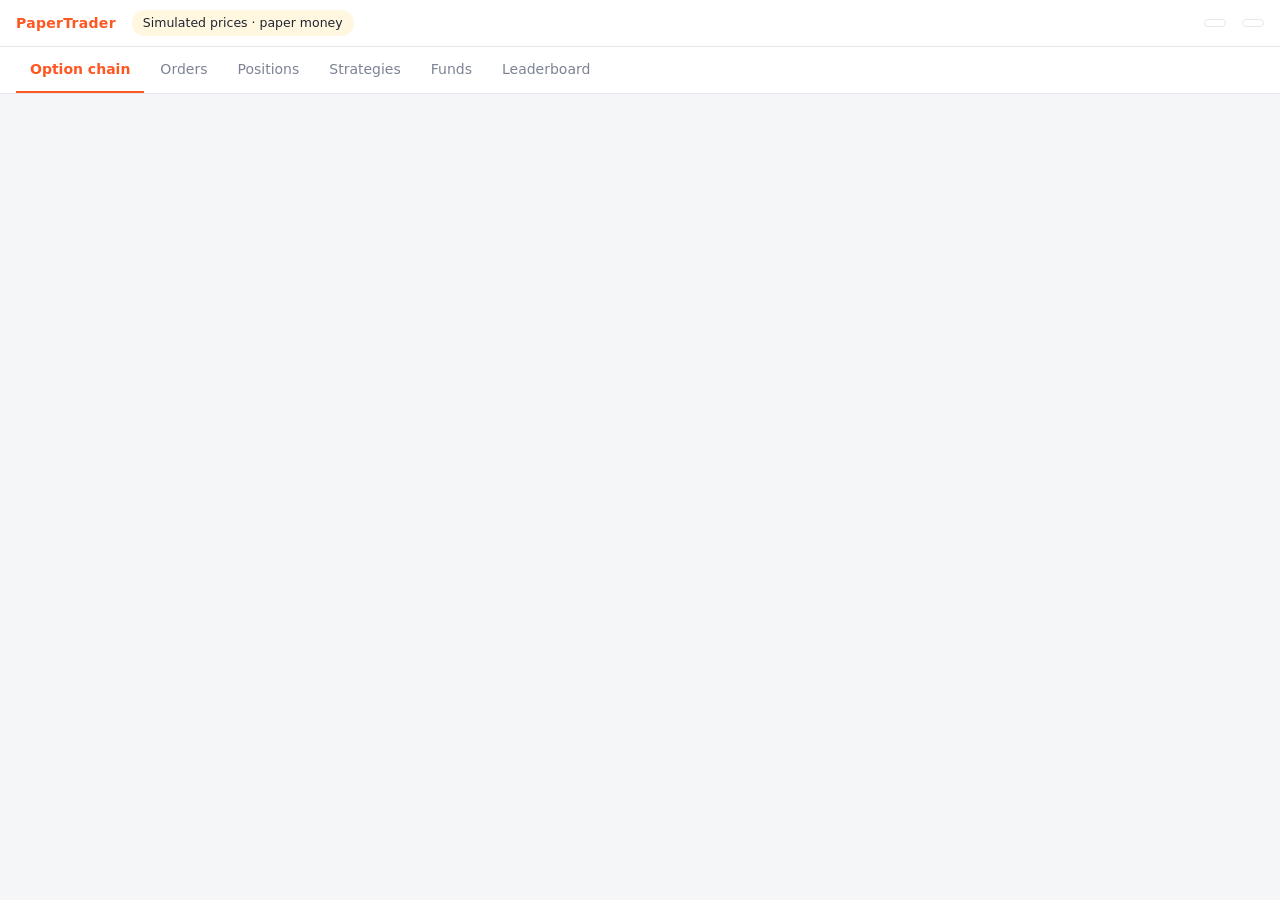
==== src/papertrader/web/static/index.html @ a771a673 "Add broker-style web app with simulated market FastAPI API and single-page UI: option chain with hov" ====
<!doctype html>
<html lang="en">
<head>
<meta charset="utf-8">
<meta name="viewport" content="width=device-width, initial-scale=1">
<title>Paper Trader</title>
<style>
:root{
  --bg:#f5f6f8; --card:#fff; --ink:#1f2430; --mute:#7b8394; --line:#e6e8ee;
  --buy:#387ed1; --sell:#e8504a; --up:#2e9e5b; --down:#d6453d; --brand:#ff5722; --hl:#fff7e0;
}
@media (prefers-color-scheme:dark){:root{
  --bg:#12151b; --card:#1b1f27; --ink:#e7e9ee; --mute:#8d95a6; --line:#2a2f3a; --hl:#2a2616;
  --buy:#5b9cf0; --sell:#f06a64; --up:#4cc07f; --down:#f0645c;}}
*{box-sizing:border-box}
body{margin:0;background:var(--bg);color:var(--ink);font:14px/1.45 system-ui,-apple-system,Segoe UI,Roboto,sans-serif}
header{background:var(--card);border-bottom:1px solid var(--line);display:flex;gap:16px;align-items:center;
  padding:10px 16px;flex-wrap:wrap;position:sticky;top:0;z-index:5}
.brand{font-weight:700;color:var(--brand);letter-spacing:.3px}
.tick{display:flex;gap:6px;align-items:baseline}.tick b{font-weight:600}
.spacer{flex:1}
.pill{padding:3px 10px;border:1px solid var(--line);border-radius:99px;font-size:12.5px;color:var(--mute)}
.paper{background:var(--hl);color:var(--ink);border-color:transparent}
nav{display:flex;gap:2px;padding:0 16px;background:var(--card);border-bottom:1px solid var(--line);overflow-x:auto}
nav button{border:0;background:none;color:var(--mute);padding:12px 14px;cursor:pointer;font:inherit;
  border-bottom:2px solid transparent;white-space:nowrap}
nav button.on{color:var(--brand);border-color:var(--brand);font-weight:600}
main{padding:16px;max-width:1100px;margin:0 auto;padding-bottom:140px}
.card{background:var(--card);border:1px solid var(--line);border-radius:8px;overflow:hidden}
.bar{display:flex;gap:10px;align-items:center;margin-bottom:12px;flex-wrap:wrap}
select,input{font:inherit;color:var(--ink);background:var(--card);border:1px solid var(--line);border-radius:6px;padding:6px 8px}
table{width:100%;border-collapse:collapse}
th{font-weight:500;color:var(--mute);font-size:12px;text-align:right;padding:8px 12px;border-bottom:1px solid var(--line)}
td{padding:8px 12px;text-align:right;border-bottom:1px solid var(--line);font-variant-numeric:tabular-nums}
th:first-child,td:first-child{text-align:left}
tr.atm td{background:var(--hl)} td.strike{text-align:center;font-weight:600} th.strike{text-align:center}
.up{color:var(--up)}.down{color:var(--down)}.mute{color:var(--mute)}
.px{position:relative;cursor:default}
.px .act{display:none;position:absolute;right:6px;top:50%;transform:translateY(-50%);gap:4px}
.px:hover .act{display:flex} .px:hover .v{visibility:hidden}
.px.l .act{right:auto;left:6px}
.b,.s,.go{border:0;border-radius:4px;color:#fff;padding:3px 9px;font-weight:600;cursor:pointer;font:inherit;font-weight:600}
.b{background:var(--buy)}.s{background:var(--sell)}.go{background:var(--brand)}
.ghost{background:none;border:1px solid var(--line);color:var(--ink);border-radius:4px;padding:3px 9px;cursor:pointer;font:inherit}
.grid{display:grid;grid-template-columns:repeat(auto-fit,minmax(200px,1fr));gap:12px}
.stat{padding:14px 16px}.stat .k{color:var(--mute);font-size:12px}.stat .n{font-size:22px;font-weight:600}
.tag{background:var(--bg);border-radius:4px;padding:1px 6px;font-size:12px}
.st-FILLED{color:var(--up)}.st-REJECTED{color:var(--down)}.st-OPEN{color:var(--buy)}.st-CANCELLED{color:var(--mute)}
dialog{border:0;border-radius:10px;padding:0;width:min(380px,92vw);background:var(--card);color:var(--ink);box-shadow:0 10px 40px #0005}
dialog::backdrop{background:#0006}
.dh{padding:14px 16px;color:#fff}.dh.BUY{background:var(--buy)}.dh.SELL{background:var(--sell)}
.dh .sub{opacity:.85;font-size:12px}
.db{padding:16px;display:grid;gap:12px}
.db label{display:grid;gap:4px;font-size:12px;color:var(--mute)}
.db .row{display:grid;grid-template-columns:1fr 1fr;gap:10px}
.df{padding:12px 16px;display:flex;gap:8px;justify-content:flex-end;border-top:1px solid var(--line)}
#basket{position:fixed;left:0;right:0;bottom:0;background:var(--card);border-top:1px solid var(--line);
  padding:10px 16px;display:none;gap:10px;align-items:center;flex-wrap:wrap;z-index:6}
#toast{position:fixed;top:70px;left:50%;transform:translateX(-50%);background:var(--ink);color:var(--bg);
  padding:8px 14px;border-radius:6px;display:none;z-index:20;max-width:90vw}
.empty{padding:32px;text-align:center;color:var(--mute)}
.scroll{overflow-x:auto}
</style>
</head>
<body>
<header>
  <span class="brand">PaperTrader</span>
  <span class="pill paper">Simulated prices &middot; paper money</span>
  <div id="idx" class="tick"></div>
  <span class="spacer"></span>
  <span id="hdrpnl" class="pill"></span>
  <span id="who" class="pill"></span>
</header>
<nav id="tabs">
  <button data-t="chain" class="on">Option chain</button>
  <button data-t="orders">Orders</button>
  <button data-t="positions">Positions</button>
  <button data-t="strategies">Strategies</button>
  <button data-t="funds">Funds</button>
  <button data-t="board">Leaderboard</button>
</nav>
<main id="main"></main>

<div id="basket"></div>
<div id="toast"></div>

<dialog id="login"><form method="dialog" id="lf">
  <div class="dh BUY"><b>Welcome</b><div class="sub">Pick a name to start paper trading &mdash; no real money involved.</div></div>
  <div class="db"><label>Your name<input id="nm" maxlength="24" autocomplete="off" required></label>
  <div id="lerr" class="down"></div></div>
  <div class="df"><button class="go" id="lgo">Start trading</button></div>
</form></dialog>

<dialog id="ow"><form method="dialog" id="of">
  <div class="dh" id="oh"><b id="osym"></b><div class="sub" id="osub"></div></div>
  <div class="db">
    <div class="row">
      <label>Lots <span id="qtyhint"></span><input type="number" id="olots" min="1" value="1"></label>
      <label>Order type<select id="otype"><option>MARKET</option><option>LIMIT</option></select></label>
    </div>
    <label id="pxl" style="display:none">Limit price<input type="number" id="opx" step="0.05" min="0.05"></label>
    <label>Strategy tag (optional)<input id="ostrat" list="stlist" maxlength="32" placeholder="e.g. iron-condor-1">
      <datalist id="stlist"></datalist></label>
  </div>
  <div class="df">
    <button type="button" class="ghost" id="ocancel">Cancel</button>
    <button type="button" class="ghost" id="oadd">Add to basket</button>
    <button type="button" id="ogo" class="go">Place</button>
  </div>
</form></dialog>

<script>
const $ = s => document.querySelector(s);
const inr = new Intl.NumberFormat('en-IN',{minimumFractionDigits:2,maximumFractionDigits:2});
const esc = s => String(s ?? '').replace(/[&<>"']/g, c => ({'&':'&amp;','<':'&lt;','>':'&gt;','"':'&quot;',"'":'&#39;'}[c]));
const money = n => n == null ? '–' : (n < 0 ? '-' : '') + '₹' + inr.format(Math.abs(n));
const cls = n => n > 0 ? 'up' : n < 0 ? 'down' : 'mute';
const pnl = n => `<span class="${cls(n)}">${n > 0 ? '+' : ''}${money(n)}</span>`;

let tab = 'chain', underlying = 'NIFTY', expiry = null, expiries = [], basket = [], tags = new Set();
let posView = 'strategy', pending = null, busy = false;

async function api(path, opts = {}) {
  const r = await fetch(path, {credentials:'same-origin', headers:{'Content-Type':'application/json'}, ...opts});
  if (r.status === 401) { showLogin(); throw new Error('login'); }
  if (!r.ok) { const e = await r.json().catch(() => ({})); throw new Error(e.detail?.[0]?.msg || e.detail || r.statusText); }
  return r.json();
}
function toast(msg) { const t = $('#toast'); t.textContent = msg; t.style.display = 'block'; clearTimeout(t._h); t._h = setTimeout(() => t.style.display = 'none', 3500); }

// ---- login
function showLogin() { if (!$('#login').open) $('#login').showModal(); }
$('#lf').addEventListener('submit', async e => {
  e.preventDefault();
  try { await api('/api/login', {method:'POST', body: JSON.stringify({name: $('#nm').value})}); $('#login').close(); start(); }
  catch (err) { $('#lerr').textContent = err.message; }
});

// ---- order window
function openOrder(symbol, side, ltp, lot) {
  pending = {symbol, side, lot};
  $('#oh').className = 'dh ' + side;
  $('#osym').textContent = side + ' ' + symbol;
  $('#osub').textContent = 'LTP ' + (ltp != null ? inr.format(ltp) : '–') + ' · lot size ' + lot;
  $('#olots').value = 1; $('#otype').value = 'MARKET'; $('#pxl').style.display = 'none';
  $('#opx').value = ltp != null ? ltp.toFixed(2) : ''; $('#ostrat').value = localStorage.getItem('lastTag') || '';
  $('#ogo').textContent = side === 'BUY' ? 'Buy' : 'Sell'; $('#ogo').style.background = side === 'BUY' ? 'var(--buy)' : 'var(--sell)';
  $('#stlist').innerHTML = [...tags].map(t => `<option value="${esc(t)}">`).join('');
  updQty(); $('#ow').showModal();
}
const updQty = () => $('#qtyhint').textContent = pending ? '(' + (+$('#olots').value * pending.lot) + ' qty)' : '';
$('#olots').addEventListener('input', updQty);
$('#otype').addEventListener('change', () => $('#pxl').style.display = $('#otype').value === 'LIMIT' ? 'grid' : 'none');
$('#ocancel').onclick = () => $('#ow').close();
const legFromWindow = () => ({symbol: pending.symbol, side: pending.side, lots: +$('#olots').value,
  limit_price: $('#otype').value === 'LIMIT' ? $('#opx').value : null});
$('#oadd').onclick = () => {
  basket.push({...legFromWindow(), strategy: $('#ostrat').value.trim()}); $('#ow').close(); renderBasket(); };
$('#ogo').onclick = async () => {
  const leg = legFromWindow(), strategy = $('#ostrat').value.trim();
  $('#ow').close(); localStorage.setItem('lastTag', strategy);
  await place([leg], leg.limit_price ? 'LIMIT' : 'MARKET', strategy);
};
async function place(legs, order_type, strategy) {
  try {
    const o = await api('/api/orders', {method:'POST', body: JSON.stringify({legs, order_type, strategy})});
    toast(o.status === 'FILLED' ? 'Order filled' : o.status === 'OPEN' ? 'Order placed (waiting for price)' : 'Rejected: ' + o.reason);
    refresh();
  } catch (e) { toast(e.message); }
}

// ---- basket
function renderBasket() {
  const el = $('#basket');
  if (!basket.length) { el.style.display = 'none'; return; }
  el.style.display = 'flex';
  const strat = basket.find(l => l.strategy)?.strategy || '';
  el.innerHTML = `<b>Basket</b>` + basket.map((l, i) =>
    `<span class="tag"><span class="${l.side === 'BUY' ? 'up' : 'down'}">${l.side}</span> ${l.lots}× ${esc(l.symbol)}${l.limit_price ? ' @' + esc(l.limit_price) : ''}
     <a href="#" data-rm="${i}">✕</a></span>`).join('') +
    `<span class="spacer"></span><input id="bstrat" list="stlist" placeholder="Strategy tag" value="${esc(strat)}" maxlength="32">
     <button class="ghost" id="bclear">Clear</button><button class="go" id="bgo">Place basket</button>`;
}
$('#basket').addEventListener('click', async e => {
  const rm = e.target.dataset.rm;
  if (rm !== undefined) { e.preventDefault(); basket.splice(+rm, 1); renderBasket(); }
  if (e.target.id === 'bclear') { basket = []; renderBasket(); }
  if (e.target.id === 'bgo') {
    const limits = basket.filter(l => l.limit_price).length;
    if (limits && limits !== basket.length) return toast('Give every leg a limit price, or none.');
    const strategy = $('#bstrat').value.trim(); localStorage.setItem('lastTag', strategy);
    const legs = basket.map(({symbol, side, lots, limit_price}) => ({symbol, side, lots, limit_price}));
    const type = limits ? 'LIMIT' : 'MARKET'; basket = []; renderBasket(); await place(legs, type, strategy);
  }
});

// ---- views
const views = {
  async chain() {
    if (!expiries.length) { expiries = await api('/api/expiries'); expiry = expiry || expiries[0]; }
    const c = await api(`/api/chain?underlying=${underlying}&expiry=${expiry}`);
    const atm = c.rows.reduce((a, r) => Math.abs(r.strike - c.spot) < Math.abs(a.strike - c.spot) ? r : a).strike;
    const cell = (o, side, left) => !o ? '<td></td>' : `<td class="px ${left ? 'l' : ''}"><span class="v">${o.ltp != null ? inr.format(o.ltp) : '–'}</span>
      <span class="act"><button class="b" data-o="${o.symbol}|BUY|${o.ltp}">B</button><button class="s" data-o="${o.symbol}|SELL|${o.ltp}">S</button></span></td>`;
    return `<div class="bar"><select id="u">${['NIFTY','BANKNIFTY'].map(u => `<option ${u === underlying ? 'selected' : ''}>${u}</option>`).join('')}</select>
      <select id="e">${expiries.map(x => `<option ${x === expiry ? 'selected' : ''}>${x}</option>`).join('')}</select>
      <span class="mute">Spot <b>${inr.format(c.spot)}</b> · lot ${c.lot_size} · hover a price to buy/sell</span></div>
      <div class="card scroll"><table><tr><th>Call LTP</th><th class="strike">Strike</th><th>Put LTP</th></tr>
      ${c.rows.map(r => `<tr class="${r.strike === atm ? 'atm' : ''}" data-lot="${c.lot_size}">${cell(r.ce, 'CE', true)}<td class="strike">${r.strike}</td>${cell(r.pe, 'PE', false)}</tr>`).join('')}
      </table></div>`;
  },
  async orders() {
    const os = await api('/api/orders');
    os.forEach(o => o.strategy && tags.add(o.strategy));
    if (!os.length) return '<div class="card empty">No orders today.</div>';
    return `<div class="card scroll"><table><tr><th>Time</th><th>Order</th><th>Strategy</th><th>Status</th><th></th></tr>
      ${os.map(o => `<tr><td>${o.time}</td><td style="text-align:left">${o.legs.map(l => `<div><span class="${l.side === 'BUY' ? 'up' : 'down'}">${l.side}</span> ${l.lots}× ${esc(l.symbol)}
        <span class="mute">${l.fill_price != null ? '@ ' + inr.format(l.fill_price) : o.type === 'LIMIT' ? 'limit ' + l.limit_price : 'market'}</span></div>`).join('')}</td>
        <td>${o.strategy ? `<span class="tag">${esc(o.strategy)}</span>` : ''}</td>
        <td class="st-${o.status}">${o.status}${o.reason ? `<div class="mute" style="font-size:12px">${esc(o.reason)}</div>` : ''}</td>
        <td>${o.status === 'OPEN' ? `<button class="ghost" data-cx="${o.id}">Cancel</button>` : ''}</td></tr>`).join('')}</table></div>`;
  },
  async positions() {
    const p = await api('/api/positions');
    const rows = (posView === 'strategy' ? p.by_strategy : p.net).filter(r => !r.closed || r.pnl !== 0);
    const open = rows.reduce((a, r) => a + r.pnl, 0);
    return `<div class="bar"><select id="pv"><option value="strategy" ${posView === 'strategy' ? 'selected' : ''}>By strategy</option>
      <option value="net" ${posView === 'net' ? 'selected' : ''}>Net (all strategies)</option></select>
      <span class="mute">P&amp;L before charges ${pnl(open)}</span></div>` + (!rows.length ? '<div class="card empty">No positions yet.</div>' :
      `<div class="card scroll"><table><tr><th>Instrument</th>${posView === 'strategy' ? '<th>Strategy</th>' : ''}<th>Lots</th><th>Avg</th><th>LTP</th><th>P&amp;L</th><th></th></tr>
      ${rows.map(r => `<tr><td>${esc(r.symbol)}</td>${posView === 'strategy' ? `<td><span class="tag">${esc(r.strategy)}</span></td>` : ''}
        <td class="${cls(r.lots)}">${r.lots}</td><td>${inr.format(r.avg)}</td><td>${inr.format(r.ltp)}</td><td>${pnl(r.pnl)}</td>
        <td>${posView === 'strategy' && r.qty ? `<button class="ghost" data-x="${esc(r.symbol)}|${r.lots}|${esc(r.strategy)}">Exit</button>` : ''}</td></tr>`).join('')}</table></div>`);
  },
  async strategies() {
    const s = await api('/api/strategies');
    if (!s.length) return '<div class="card empty">Tag your orders with a strategy name to compare them here.</div>';
    return `<div class="card scroll"><table><tr><th>Strategy</th><th>Realised</th><th>Unrealised</th><th>Charges</th><th>Net P&amp;L</th><th>Open</th></tr>
      ${s.map(r => `<tr><td><span class="tag">${esc(r.strategy)}</span></td><td>${pnl(r.realized)}</td><td>${pnl(r.unrealized)}</td>
        <td>${money(r.charges)}</td><td><b>${pnl(r.net_pnl)}</b></td><td>${r.open_positions}</td></tr>`).join('')}</table></div>`;
  },
  async funds() {
    const f = await api('/api/funds');
    const st = (k, v) => `<div class="card stat"><div class="k">${k}</div><div class="n">${v}</div></div>`;
    return `<div class="grid">${st('Available to trade', money(f.available))}${st('Cash balance', money(f.cash))}${st('Margin used (estimate)', money(f.margin_used))}
      ${st('Account value', money(f.equity))}${st('Net P&L', pnl(f.net_pnl))}${st('Charges paid', money(f.charges))}</div>
      <p class="mute">Starting balance ${money(f.starting_cash)}. Margin is a flat estimate, not exchange SPAN. Charge rates are placeholders until verified.</p>`;
  },
  async board() {
    const b = await api('/api/leaderboard');
    return `<div class="card scroll"><table><tr><th>#</th><th>Trader</th><th>Account value</th><th>Net P&amp;L</th></tr>
      ${b.map((r, i) => `<tr><td>${i + 1}</td><td>${esc(r.name)}</td><td>${money(r.equity)}</td><td>${pnl(r.net_pnl)}</td></tr>`).join('')}</table></div>`;
  },
};

async function refresh() {
  if (busy) return; busy = true;
  try {
    const keep = document.activeElement?.id;
    const [idx, f] = await Promise.all([api('/api/indices'), api('/api/funds')]);
    $('#idx').innerHTML = idx.map(i => `<span><b>${i.name}</b> ${inr.format(i.spot)} <span class="${cls(i.change_pct)}">${i.change_pct.toFixed(2)}%</span></span>`).join(' ');
    $('#hdrpnl').innerHTML = 'P&L ' + pnl(f.net_pnl);
    if (!$('#ow').open && !['u','e','pv'].includes(keep) && !document.querySelector('.px:hover')) { const html = await views[tab](); if (!$('#ow').open) $('#main').innerHTML = html; }
  } catch (e) { if (e.message !== 'login') console.error(e); }
  busy = false;
}
$('#tabs').addEventListener('click', e => { const t = e.target.dataset.t; if (!t) return;
  tab = t; document.querySelectorAll('#tabs button').forEach(b => b.classList.toggle('on', b === e.target)); refresh(); });
$('#main').addEventListener('change', e => {
  if (e.target.id === 'u') underlying = e.target.value; if (e.target.id === 'e') expiry = e.target.value;
  if (e.target.id === 'pv') posView = e.target.value; refresh(); });
$('#main').addEventListener('click', async e => {
  const b = e.target.closest('button'); if (!b) return;
  if (b.dataset.o) { const [sym, side, ltp] = b.dataset.o.split('|'); openOrder(sym, side, ltp === 'null' ? null : +ltp, +b.closest('tr').dataset.lot); }
  if (b.dataset.cx) { await api('/api/orders/' + b.dataset.cx, {method:'DELETE'}); refresh(); }
  if (b.dataset.x) { const [symbol, lots, strategy] = b.dataset.x.split('|');
    await place([{symbol, side: +lots > 0 ? 'SELL' : 'BUY', lots: Math.abs(+lots)}], 'MARKET', strategy); }
});

async function start() {
  try { const me = await api('/api/me'); $('#who').textContent = me.name; } catch { return; }
  refresh(); if (!window._t) window._t = setInterval(refresh, 1500);
}
start();
</script>
</body>
</html>
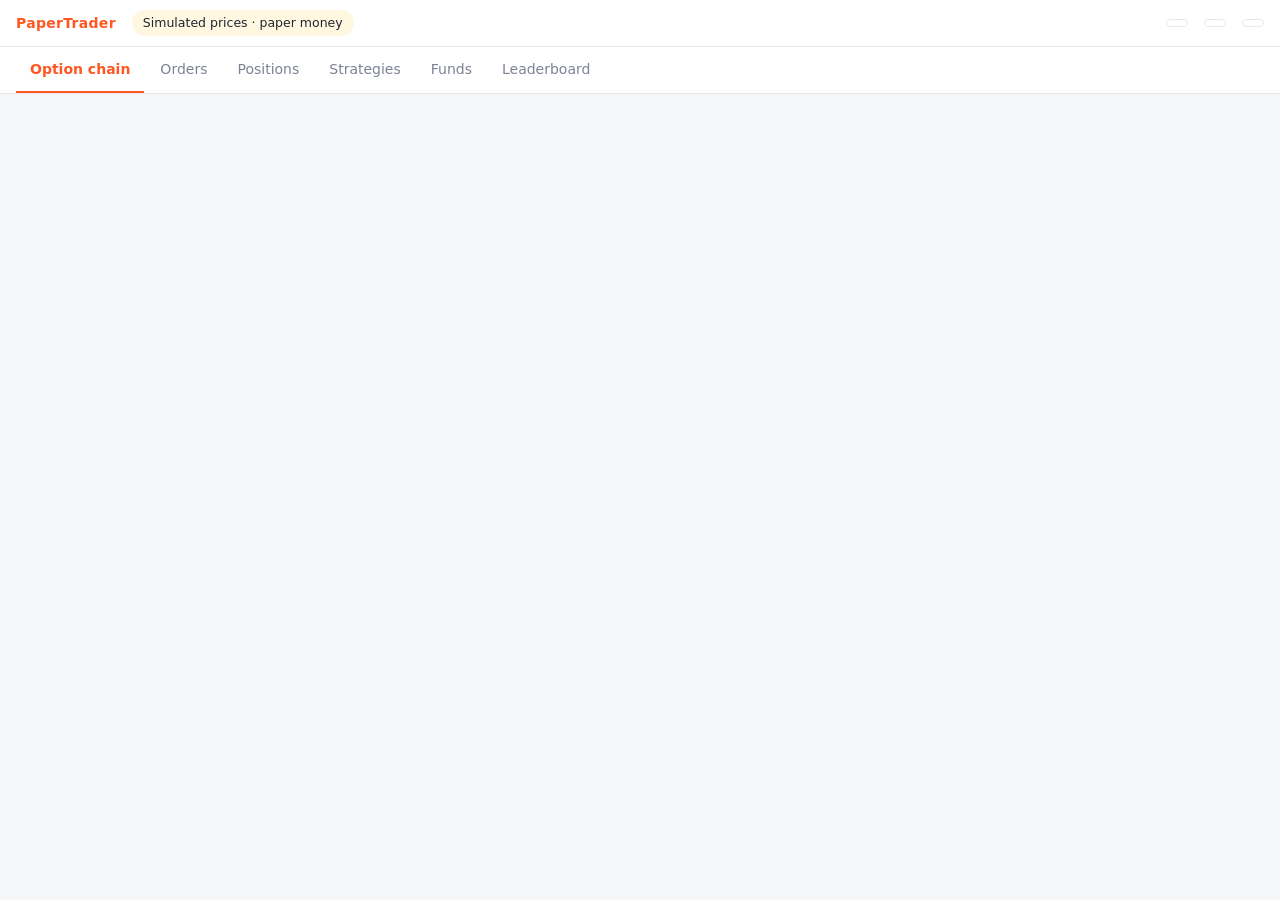
==== commit 8b0e3536: "Add live-feed plumbing, streaming header and phone install support PolledSource (background poller w" ====
--- a/src/papertrader/web/static/index.html
+++ b/src/papertrader/web/static/index.html
@@ -4,6 +4,12 @@
 <meta charset="utf-8">
 <meta name="viewport" content="width=device-width, initial-scale=1">
 <title>Paper Trader</title>
+<link rel="manifest" href="/manifest.webmanifest">
+<meta name="theme-color" content="#ff5722">
+<meta name="mobile-web-app-capable" content="yes">
+<meta name="apple-mobile-web-app-capable" content="yes">
+<meta name="apple-mobile-web-app-title" content="PaperTrader">
+<link rel="apple-touch-icon" href="/apple-touch-icon.png">
 <style>
 :root{
   --bg:#f5f6f8; --card:#fff; --ink:#1f2430; --mute:#7b8394; --line:#e6e8ee;
@@ -37,7 +43,7 @@
 .up{color:var(--up)}.down{color:var(--down)}.mute{color:var(--mute)}
 .px{position:relative;cursor:default}
 .px .act{display:none;position:absolute;right:6px;top:50%;transform:translateY(-50%);gap:4px}
-.px:hover .act{display:flex} .px:hover .v{visibility:hidden}
+@media (hover:hover){.px:hover .act{display:flex} .px:hover .v{visibility:hidden}}
 .px.l .act{right:auto;left:6px}
 .b,.s,.go{border:0;border-radius:4px;color:#fff;padding:3px 9px;font-weight:600;cursor:pointer;font:inherit;font-weight:600}
 .b{background:var(--buy)}.s{background:var(--sell)}.go{background:var(--brand)}
@@ -58,6 +64,10 @@
   padding:10px 16px;display:none;gap:10px;align-items:center;flex-wrap:wrap;z-index:6}
 #toast{position:fixed;top:70px;left:50%;transform:translateX(-50%);background:var(--ink);color:var(--bg);
   padding:8px 14px;border-radius:6px;display:none;z-index:20;max-width:90vw}
+.dot{display:inline-block;width:8px;height:8px;border-radius:50%;margin-right:6px;background:var(--mute)}
+.dot.live{background:var(--up)}.dot.stale,.dot.starting{background:#e0a100}.dot.down{background:var(--down)}
+#banner{display:none;padding:10px 16px;background:var(--hl);border-bottom:1px solid var(--line);text-align:center}
+#banner.bad{background:var(--down);color:#fff}
 .empty{padding:32px;text-align:center;color:var(--mute)}
 .scroll{overflow-x:auto}
 </style>
@@ -68,9 +78,11 @@
   <span class="pill paper">Simulated prices &middot; paper money</span>
   <div id="idx" class="tick"></div>
   <span class="spacer"></span>
+  <span id="feed" class="pill"></span>
   <span id="hdrpnl" class="pill"></span>
-  <span id="who" class="pill"></span>
+  <span id="who" class="pill" style="cursor:pointer" title="Click to sign out"></span>
 </header>
+<div id="banner"></div>
 <nav id="tabs">
   <button data-t="chain" class="on">Option chain</button>
   <button data-t="orders">Orders</button>
@@ -85,15 +97,21 @@
 <div id="toast"></div>
 
 <dialog id="login"><form method="dialog" id="lf">
-  <div class="dh BUY"><b>Welcome</b><div class="sub">Pick a name to start paper trading &mdash; no real money involved.</div></div>
-  <div class="db"><label>Your name<input id="nm" maxlength="24" autocomplete="off" required></label>
-  <div id="lerr" class="down"></div></div>
-  <div class="df"><button class="go" id="lgo">Start trading</button></div>
+  <div class="dh BUY"><b id="ltitle">Sign in</b><div class="sub">Paper trading only &mdash; no real money involved.</div></div>
+  <div class="db">
+    <label>Name<input id="nm" maxlength="24" autocomplete="username" required></label>
+    <label>Password<input id="pw" type="password" maxlength="128" autocomplete="current-password" required></label>
+    <label id="invl" style="display:none">Invite code<input id="inv" maxlength="128" autocomplete="off"></label>
+    <div id="lerr" class="down"></div>
+    <a href="#" id="lswitch">New here? Create an account</a>
+  </div>
+  <div class="df"><button class="go" id="lgo">Sign in</button></div>
 </form></dialog>
 
 <dialog id="ow"><form method="dialog" id="of">
   <div class="dh" id="oh"><b id="osym"></b><div class="sub" id="osub"></div></div>
   <div class="db">
+    <label>Side<select id="oside"><option>BUY</option><option>SELL</option></select></label>
     <div class="row">
       <label>Lots <span id="qtyhint"></span><input type="number" id="olots" min="1" value="1"></label>
       <label>Order type<select id="otype"><option>MARKET</option><option>LIMIT</option></select></label>
@@ -117,6 +135,7 @@
 const cls = n => n > 0 ? 'up' : n < 0 ? 'down' : 'mute';
 const pnl = n => `<span class="${cls(n)}">${n > 0 ? '+' : ''}${money(n)}</span>`;
 
+const touch = matchMedia('(hover: none)').matches;
 let tab = 'chain', underlying = 'NIFTY', expiry = null, expiries = [], basket = [], tags = new Set();
 let posView = 'strategy', pending = null, busy = false;
 
@@ -129,25 +148,39 @@
 function toast(msg) { const t = $('#toast'); t.textContent = msg; t.style.display = 'block'; clearTimeout(t._h); t._h = setTimeout(() => t.style.display = 'none', 3500); }
 
 // ---- login
+let signup = false;
 function showLogin() { if (!$('#login').open) $('#login').showModal(); }
+function setMode(on) { signup = on; $('#ltitle').textContent = on ? 'Create account' : 'Sign in';
+  $('#lgo').textContent = on ? 'Create account' : 'Sign in'; $('#invl').style.display = on ? 'grid' : 'none';
+  $('#pw').autocomplete = on ? 'new-password' : 'current-password';
+  $('#lswitch').textContent = on ? 'Have an account? Sign in' : 'New here? Create an account'; $('#lerr').textContent = ''; }
+$('#lswitch').addEventListener('click', e => { e.preventDefault(); setMode(!signup); });
 $('#lf').addEventListener('submit', async e => {
   e.preventDefault();
-  try { await api('/api/login', {method:'POST', body: JSON.stringify({name: $('#nm').value})}); $('#login').close(); start(); }
+  const body = {name: $('#nm').value, password: $('#pw').value};
+  if (signup) body.invite = $('#inv').value;
+  try { await api(signup ? '/api/signup' : '/api/login', {method:'POST', body: JSON.stringify(body)});
+    $('#pw').value = ''; $('#login').close(); start(); }
   catch (err) { $('#lerr').textContent = err.message; }
 });
+$('#who').addEventListener('click', async () => { if (confirm('Sign out?')) { await fetch('/api/logout', {method:'POST'}); location.reload(); } });
 
 // ---- order window
 function openOrder(symbol, side, ltp, lot) {
   pending = {symbol, side, lot};
-  $('#oh').className = 'dh ' + side;
-  $('#osym').textContent = side + ' ' + symbol;
+  $('#osym').textContent = symbol; $('#oside').value = side;
   $('#osub').textContent = 'LTP ' + (ltp != null ? inr.format(ltp) : '–') + ' · lot size ' + lot;
   $('#olots').value = 1; $('#otype').value = 'MARKET'; $('#pxl').style.display = 'none';
   $('#opx').value = ltp != null ? ltp.toFixed(2) : ''; $('#ostrat').value = localStorage.getItem('lastTag') || '';
-  $('#ogo').textContent = side === 'BUY' ? 'Buy' : 'Sell'; $('#ogo').style.background = side === 'BUY' ? 'var(--buy)' : 'var(--sell)';
+  setSide(side);
   $('#stlist').innerHTML = [...tags].map(t => `<option value="${esc(t)}">`).join('');
   updQty(); $('#ow').showModal();
 }
+function setSide(side) {
+  pending.side = side; $('#oh').className = 'dh ' + side;
+  $('#ogo').textContent = side === 'BUY' ? 'Buy' : 'Sell'; $('#ogo').style.background = side === 'BUY' ? 'var(--buy)' : 'var(--sell)';
+}
+$('#oside').addEventListener('change', e => setSide(e.target.value));
 const updQty = () => $('#qtyhint').textContent = pending ? '(' + (+$('#olots').value * pending.lot) + ' qty)' : '';
 $('#olots').addEventListener('input', updQty);
 $('#otype').addEventListener('change', () => $('#pxl').style.display = $('#otype').value === 'LIMIT' ? 'grid' : 'none');
@@ -199,12 +232,12 @@
   async chain() {
     if (!expiries.length) { expiries = await api('/api/expiries'); expiry = expiry || expiries[0]; }
     const c = await api(`/api/chain?underlying=${underlying}&expiry=${expiry}`);
-    const atm = c.rows.reduce((a, r) => Math.abs(r.strike - c.spot) < Math.abs(a.strike - c.spot) ? r : a).strike;
-    const cell = (o, side, left) => !o ? '<td></td>' : `<td class="px ${left ? 'l' : ''}"><span class="v">${o.ltp != null ? inr.format(o.ltp) : '–'}</span>
+    const atm = c.spot == null ? null : c.rows.reduce((a, r) => Math.abs(r.strike - c.spot) < Math.abs(a.strike - c.spot) ? r : a).strike;
+    const cell = (o, side, left) => !o ? '<td></td>' : `<td class="px ${left ? 'l' : ''}" data-c="${o.symbol}|${o.ltp}"><span class="v">${o.ltp != null ? inr.format(o.ltp) : '–'}</span>
       <span class="act"><button class="b" data-o="${o.symbol}|BUY|${o.ltp}">B</button><button class="s" data-o="${o.symbol}|SELL|${o.ltp}">S</button></span></td>`;
     return `<div class="bar"><select id="u">${['NIFTY','BANKNIFTY'].map(u => `<option ${u === underlying ? 'selected' : ''}>${u}</option>`).join('')}</select>
       <select id="e">${expiries.map(x => `<option ${x === expiry ? 'selected' : ''}>${x}</option>`).join('')}</select>
-      <span class="mute">Spot <b>${inr.format(c.spot)}</b> · lot ${c.lot_size} · hover a price to buy/sell</span></div>
+      <span class="mute">Spot <b>${c.spot == null ? '–' : inr.format(c.spot)}</b> · lot ${c.lot_size} · ${touch ? 'tap' : 'hover'} a price to trade</span></div>
       <div class="card scroll"><table><tr><th>Call LTP</th><th class="strike">Strike</th><th>Put LTP</th></tr>
       ${c.rows.map(r => `<tr class="${r.strike === atm ? 'atm' : ''}" data-lot="${c.lot_size}">${cell(r.ce, 'CE', true)}<td class="strike">${r.strike}</td>${cell(r.pe, 'PE', false)}</tr>`).join('')}
       </table></div>`;
@@ -253,13 +286,32 @@
   },
 };
 
+const FEED = {live: 'Live', demo: 'Simulated', stale: 'Stale', down: 'Feed down', starting: 'Connecting', closed: 'Market closed'};
+function renderLive(d) {
+  $('#idx').innerHTML = d.indices.map(i => `<span><b>${i.name}</b> ${i.spot == null ? '–' : inr.format(i.spot)}
+    ${i.change_pct == null ? '' : `<span class="${cls(i.change_pct)}">${i.change_pct.toFixed(2)}%</span>`}</span>`).join(' ');
+  $('#hdrpnl').innerHTML = 'P&L ' + pnl(d.net_pnl);
+  const f = d.feed;
+  $('#feed').innerHTML = `<span class="dot ${f.state}"></span>${FEED[f.state] || f.state}`;
+  $('#feed').title = f.message || '';
+  const b = $('#banner'), bad = f.state === 'stale' || f.state === 'down';
+  b.style.display = bad || f.state === 'closed' ? 'block' : 'none';
+  b.className = bad ? 'bad' : '';
+  b.textContent = bad ? `Prices are not updating (${f.message}). Orders will be rejected until the feed recovers.`
+                      : 'Market is closed. Prices shown are the last available.';
+}
+let es = null;
+function openStream() {
+  if (es) return;
+  es = new EventSource('/api/stream');
+  es.onmessage = e => renderLive(JSON.parse(e.data));
+  es.onerror = () => api('/api/me').catch(() => {});  // a 401 shows the login box; otherwise EventSource retries
+}
+
 async function refresh() {
   if (busy) return; busy = true;
   try {
     const keep = document.activeElement?.id;
-    const [idx, f] = await Promise.all([api('/api/indices'), api('/api/funds')]);
-    $('#idx').innerHTML = idx.map(i => `<span><b>${i.name}</b> ${inr.format(i.spot)} <span class="${cls(i.change_pct)}">${i.change_pct.toFixed(2)}%</span></span>`).join(' ');
-    $('#hdrpnl').innerHTML = 'P&L ' + pnl(f.net_pnl);
     if (!$('#ow').open && !['u','e','pv'].includes(keep) && !document.querySelector('.px:hover')) { const html = await views[tab](); if (!$('#ow').open) $('#main').innerHTML = html; }
   } catch (e) { if (e.message !== 'login') console.error(e); }
   busy = false;
@@ -270,7 +322,10 @@
   if (e.target.id === 'u') underlying = e.target.value; if (e.target.id === 'e') expiry = e.target.value;
   if (e.target.id === 'pv') posView = e.target.value; refresh(); });
 $('#main').addEventListener('click', async e => {
-  const b = e.target.closest('button'); if (!b) return;
+  const b = e.target.closest('button');
+  const cellEl = e.target.closest('td.px');
+  if (!b && cellEl && touch) { const [sym, ltp] = cellEl.dataset.c.split('|'); return openOrder(sym, 'BUY', ltp === 'null' ? null : +ltp, +cellEl.closest('tr').dataset.lot); }
+  if (!b) return;
   if (b.dataset.o) { const [sym, side, ltp] = b.dataset.o.split('|'); openOrder(sym, side, ltp === 'null' ? null : +ltp, +b.closest('tr').dataset.lot); }
   if (b.dataset.cx) { await api('/api/orders/' + b.dataset.cx, {method:'DELETE'}); refresh(); }
   if (b.dataset.x) { const [symbol, lots, strategy] = b.dataset.x.split('|');
@@ -279,9 +334,10 @@
 
 async function start() {
   try { const me = await api('/api/me'); $('#who').textContent = me.name; } catch { return; }
-  refresh(); if (!window._t) window._t = setInterval(refresh, 1500);
+  openStream(); refresh(); if (!window._t) window._t = setInterval(refresh, 1500);
 }
 start();
+if ('serviceWorker' in navigator) navigator.serviceWorker.register('/sw.js').catch(() => {});
 </script>
 </body>
 </html>
